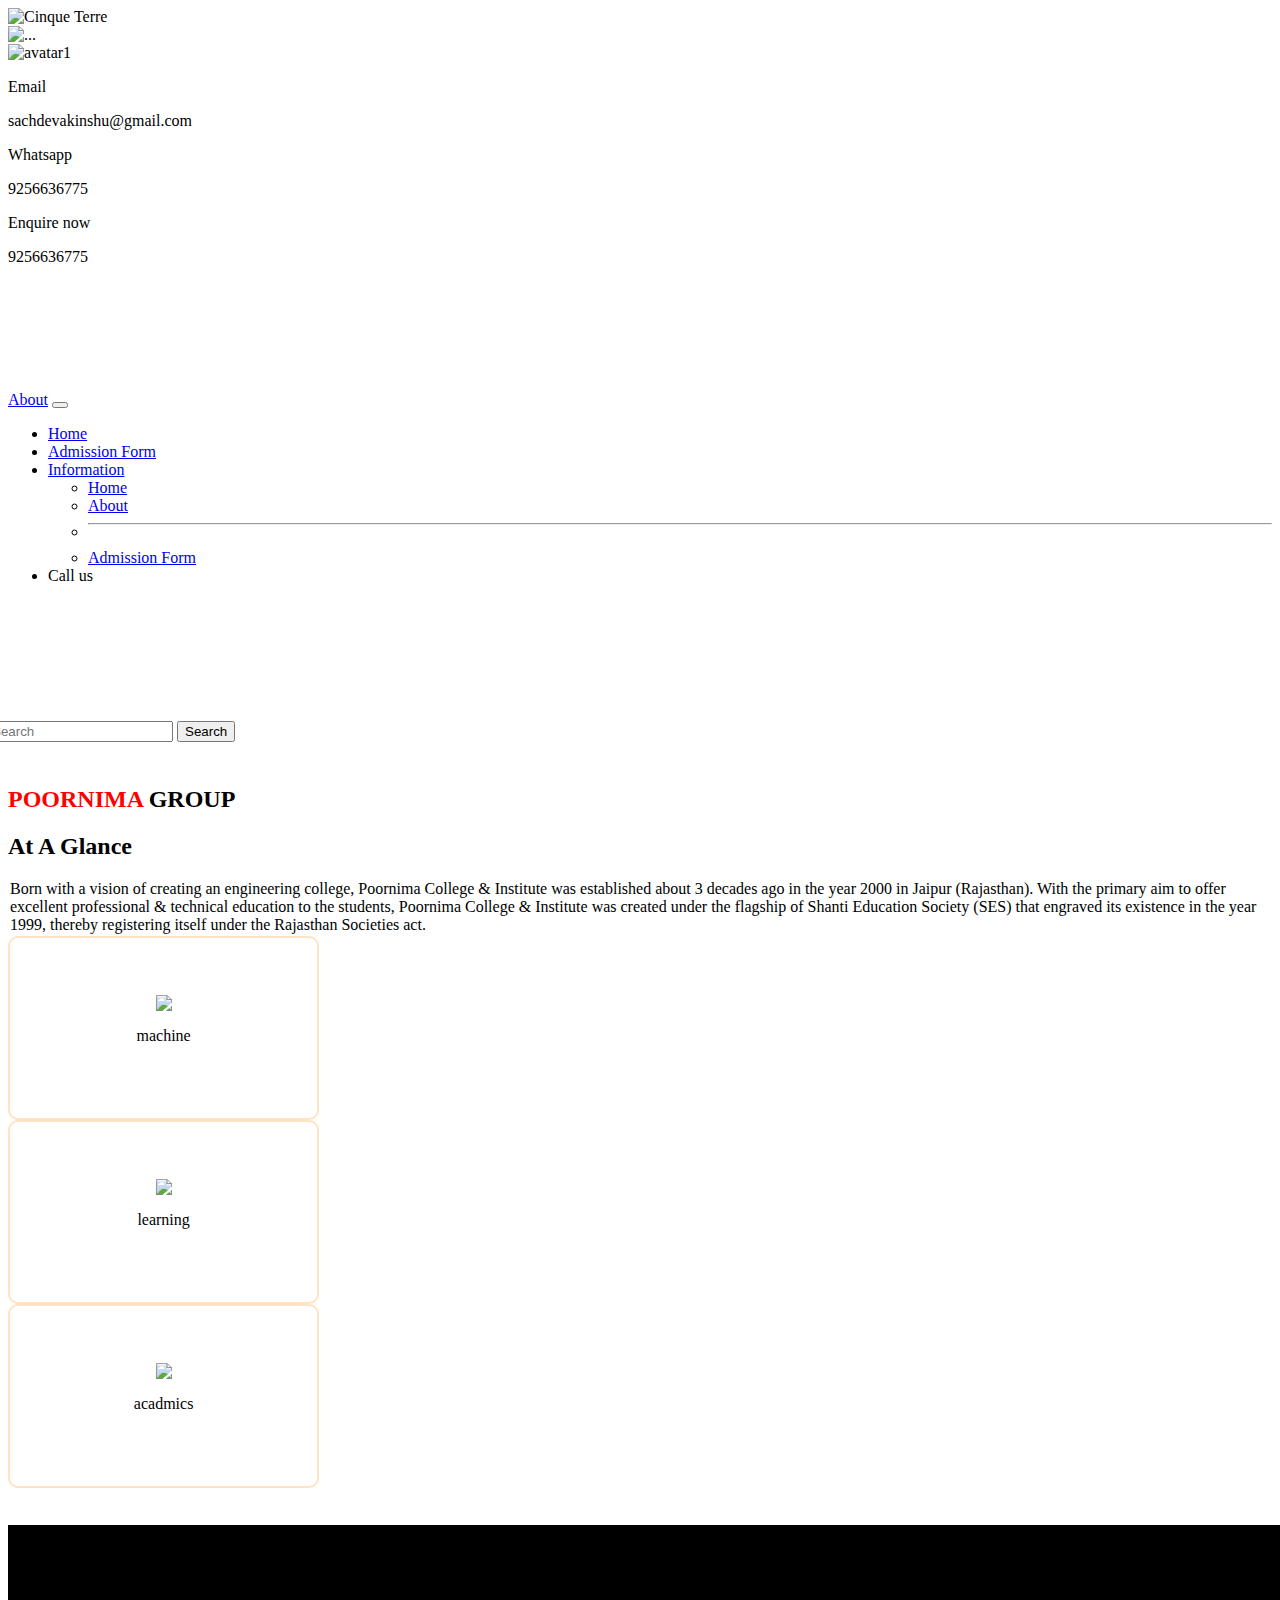
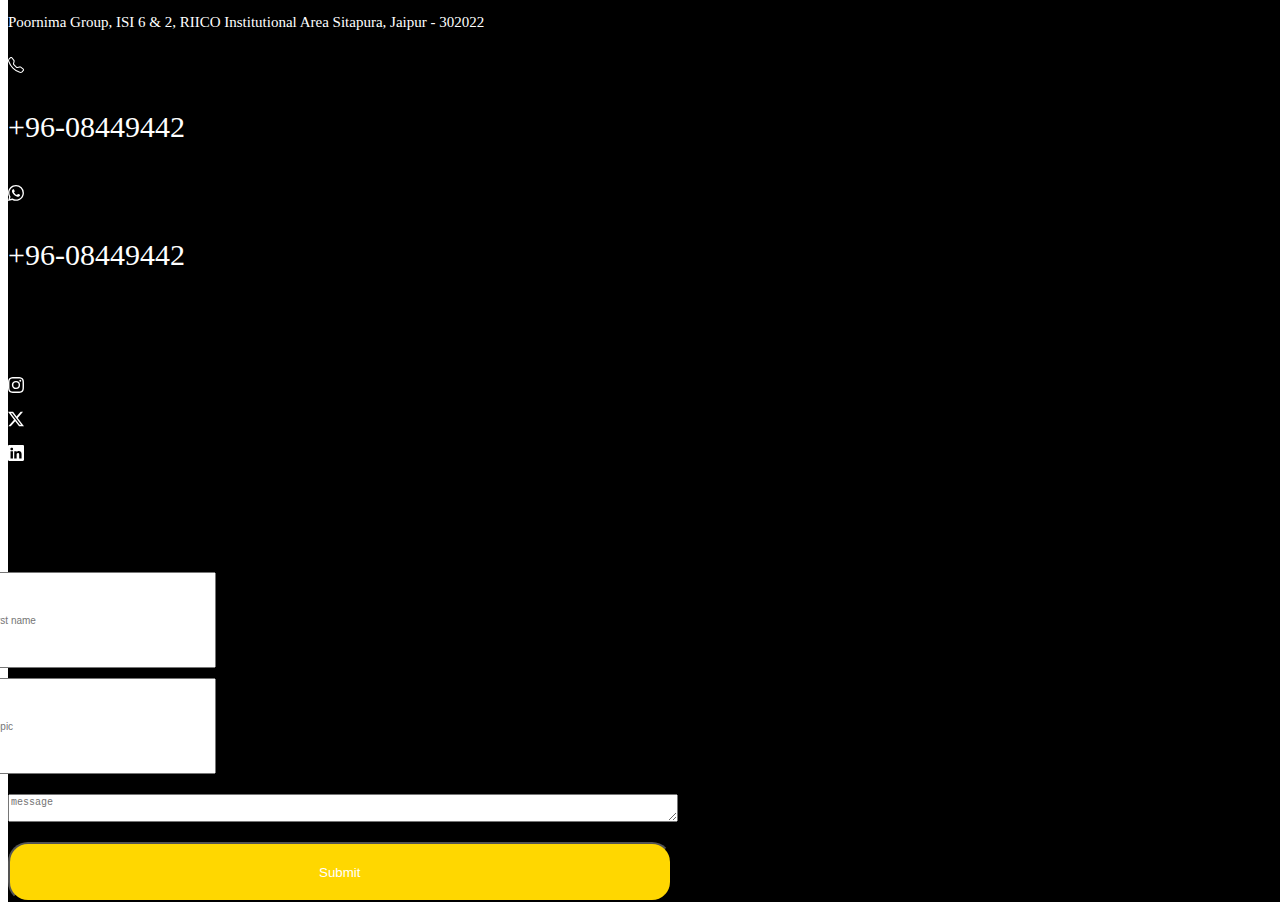
==== index.html @ edadf35c "Uploading code changes" ====
<!DOCTYPE html>
<html lang="en">
  <head>
    <meta charset="UTF-8" />
    <meta name="viewport" content="width=device-width, initial-scale=1.0" />
    <meta http-equiv="X-UA-Compatible" content="ie=edge" />
    <title>HTML + CSS</title>
    <link rel="stylesheet" href="styles.css">
    <link href="https://cdn.jsdelivr.net/npm/bootstrap@5.3.2/dist/css/bootstrap.min.css" rel="stylesheet" integrity="sha384-T3c6CoIi6uLrA9TneNEoa7RxnatzjcDSCmG1MXxSR1GAsXEV/Dwwykc2MPK8M2HN" crossorigin="anonymous">
    <script src="https://cdn.jsdelivr.net/npm/bootstrap@5.3.2/dist/js/bootstrap.bundle.min.js" integrity="sha384-C6RzsynM9kWDrMNeT87bh95OGNyZPhcTNXj1NW7RuBCsyN/o0jlpcV8Qyq46cDfL" crossorigin="anonymous"></script>
  </head>
  <body>

    <div class="container">
      <div class="row">
        <div class="col-sm-2">
          <img src="https://i.postimg.cc/D0L3cQRm/pur-logo.jpg" class="one" alt="Cinque Terre" style="max-width: 100%"> 
        </div>
        <div class="col-sm-2">
          <img src="https://i.postimg.cc/sgwtdPGQ/aicte.png" class="two" alt="..." style="max-width: 50%"  />
        </div>
        <div class="col-sm-2">
          <img class="rounded-circle hidden-xs hidden-sm" alt="avatar1" src="https://i.postimg.cc/J099Fp9j/rtu-logo.png" style="max-width: 100%;" />
        </div>
        <div class="col-sm-2 hidden-xs hidden-sm">
          <p>Email</p>
          <p>sachdevakinshu@gmail.com</p>
        </div>
        <div class="col-sm-2 hidden-xs hidden-sm">
          <p>Whatsapp</p>
          <p>9256636775</p>
        </div>
        <div class="col-sm-2 hidden-xs hidden-sm">
          <p>Enquire now</p>
          <p>9256636775</p>
        </div>
      </div>
    </div>

    <div>
      <nav class="navbar navbar-expand-lg bg-body-tertiary">
        <div class="container-fluid">
          <a class="navbar-brand" href="About.html">About</a>
          <button class="navbar-toggler" type="button" data-bs-toggle="collapse" data-bs-target="#navbarSupportedContent" aria-controls="navbarSupportedContent" aria-expanded="false" aria-label="Toggle navigation">
            <span class="navbar-toggler-icon"></span>
          </button>
          <div class="collapse navbar-collapse" id="navbarSupportedContent">
            <ul class="navbar-nav me-auto mb-2 mb-lg-0">
              <li class="nav-item">
                <a class="nav-link active" aria-current="page" href="#">Home</a>
              </li>
              <li class="nav-item">
                <a class="nav-link" href="index1.html"> Admission Form</a>
              </li>
              <li class="nav-item dropdown">
                <a class="nav-link dropdown-toggle" href="#" role="button" data-bs-toggle="dropdown" aria-expanded="false">
                  Information
                </a>
                <ul class="dropdown-menu">
                  <li><a class="dropdown-item" href="#">Home</a></li>
                  <li><a class="dropdown-item" href="About.html">About</a></li>
                  <li><hr class="dropdown-divider"></li>
                  <li><a class="dropdown-item" href="index1.html">Admission Form</a></li>
                </ul>
              </li>
              <li class="nav-item">
                <a class="nav-link disabled" aria-disabled="true">Call us</a>
              </li>
            </ul>
            <form class="d-flex" role="search">
              <input class="form-control me-2" type="search" placeholder="Search" aria-label="Search">
              <button class="btn btn-outline-success" type="submit">Search</button>
            </form>
          </div>
        </div>
      </nav>
    </div>


    <div>

    <img src="https://i.postimg.cc/HkYfLy3b/por3-bache.jpg" alt="" class="img-fluid"   id="pic" />


    </div>

    <div class="text">

     <h2> <span> POORNIMA</span> GROUP </h2>
     <h2> At A Glance </h2>

     <p class="pidly">Born with a vision of creating an engineering college, Poornima College & Institute was established about 3 decades ago in the year 2000 in Jaipur (Rajasthan). With the primary aim to offer excellent professional & technical education to the students, Poornima College & Institute was created under the flagship of Shanti Education Society (SES) that engraved its existence in the year 1999, thereby registering itself under the Rajasthan Societies act.</p>

    </div>

     <div class="row">


     <div class="col-sm-4">

       <div class="sakshi">


        <img class="sakshipic" src="https://i.postimg.cc/25Qmgxr4/acadmic.png"/>

        <p>machine</p>

       </div>

     </div>
     <div class="col-sm-4">

      <div class="sakshi">

        <img class="sakshipic" src="https://i.postimg.cc/qq5x0y4L/new.png"/>

        <p>learning</p>

      </div>


     </div>
     <div class="col-sm-4">

         <div class="sakshi">

          <img class="sakshipic" src="https://i.postimg.cc/9FYdX6bS/money.png"/>

          <p>acadmics</p>

  

         </div>


     </div>





     </div>





  
     <div class="footer">



        <div class="row">

        
          <div class="col-sm-4  text-white" style="font-size: 30px">
            
      
            <h2>contact us</h2>
          
             <p class="para" style="color: white">Poornima Group, ISI 6 & 2, RIICO Institutional Area Sitapura, Jaipur - 302022</p>
          
               <div class="row">

               <div class="col-sm-2">


                <svg xmlns="http://www.w3.org/2000/svg" width="16" height="16" fill="white" class="bi bi-telephone" viewBox="0 0 16 16">
                  <path d="M3.654 1.328a.678.678 0 0 0-1.015-.063L1.605 2.3c-.483.484-.661 1.169-.45 1.77a17.6 17.6 0 0 0 4.168 6.608 17.6 17.6 0 0 0 6.608 4.168c.601.211 1.286.033 1.77-.45l1.034-1.034a.678.678 0 0 0-.063-1.015l-2.307-1.794a.68.68 0 0 0-.58-.122l-2.19.547a1.75 1.75 0 0 1-1.657-.459L5.482 8.062a1.75 1.75 0 0 1-.46-1.657l.548-2.19a.68.68 0 0 0-.122-.58zM1.884.511a1.745 1.745 0 0 1 2.612.163L6.29 2.98c.329.423.445.974.315 1.494l-.547 2.19a.68.68 0 0 0 .178.643l2.457 2.457a.68.68 0 0 0 .644.178l2.189-.547a1.75 1.75 0 0 1 1.494.315l2.306 1.794c.829.645.905 1.87.163 2.611l-1.034 1.034c-.74.74-1.846 1.065-2.877.702a18.6 18.6 0 0 1-7.01-4.42 18.6 18.6 0 0 1-4.42-7.009c-.362-1.03-.037-2.137.703-2.877z"/>
                </svg>
                              
                

               </div>


          <div class="col-sm-10">

            <p class="num">+96-08449442</p>



          </div>

            <div class="row">

            <div class="col-sm-2">

              <svg xmlns="http://www.w3.org/2000/svg" width="16" height="16" fill="white" class="bi bi-whatsapp" viewBox="0 0 16 16">
                <path d="M13.601 2.326A7.85 7.85 0 0 0 7.994 0C3.627 0 .068 3.558.064 7.926c0 1.399.366 2.76 1.057 3.965L0 16l4.204-1.102a7.9 7.9 0 0 0 3.79.965h.004c4.368 0 7.926-3.558 7.93-7.93A7.9 7.9 0 0 0 13.6 2.326zM7.994 14.521a6.6 6.6 0 0 1-3.356-.92l-.24-.144-2.494.654.666-2.433-.156-.251a6.56 6.56 0 0 1-1.007-3.505c0-3.626 2.957-6.584 6.591-6.584a6.56 6.56 0 0 1 4.66 1.931 6.56 6.56 0 0 1 1.928 4.66c-.004 3.639-2.961 6.592-6.592 6.592m3.615-4.934c-.197-.099-1.17-.578-1.353-.646-.182-.065-.315-.099-.445.099-.133.197-.513.646-.627.775-.114.133-.232.148-.43.05-.197-.1-.836-.308-1.592-.985-.59-.525-.985-1.175-1.103-1.372-.114-.198-.011-.304.088-.403.087-.088.197-.232.296-.346.1-.114.133-.198.198-.33.065-.134.034-.248-.015-.347-.05-.099-.445-1.076-.612-1.47-.16-.389-.323-.335-.445-.34-.114-.007-.247-.007-.38-.007a.73.73 0 0 0-.529.247c-.182.198-.691.677-.691 1.654s.71 1.916.81 2.049c.098.133 1.394 2.132 3.383 2.992.47.205.84.326 1.129.418.475.152.904.129 1.246.08.38-.058 1.171-.48 1.338-.943.164-.464.164-.86.114-.943-.049-.084-.182-.133-.38-.232"/>
              </svg>


            </div>


        <div class="col-sm-10">

           <p class="japan">+96-08449442</p>




        </div>





            </div>



            
 





          </div>
        



        
          
          
          
          </div>
          <div class="col-sm-4  text-white" style="font-size: 30px">
            
            
            
            <p>social link</p>
          
          
               <div class="row">


             <div class="col-sm-2">


              <svg xmlns="http://www.w3.org/2000/svg" width="16" height="16" fill="white" class="bi bi-instagram" viewBox="0 0 16 16">
                <path d="M8 0C5.829 0 5.556.01 4.703.048 3.85.088 3.269.222 2.76.42a3.9 3.9 0 0 0-1.417.923A3.9 3.9 0 0 0 .42 2.76C.222 3.268.087 3.85.048 4.7.01 5.555 0 5.827 0 8.001c0 2.172.01 2.444.048 3.297.04.852.174 1.433.372 1.942.205.526.478.972.923 1.417.444.445.89.719 1.416.923.51.198 1.09.333 1.942.372C5.555 15.99 5.827 16 8 16s2.444-.01 3.298-.048c.851-.04 1.434-.174 1.943-.372a3.9 3.9 0 0 0 1.416-.923c.445-.445.718-.891.923-1.417.197-.509.332-1.09.372-1.942C15.99 10.445 16 10.173 16 8s-.01-2.445-.048-3.299c-.04-.851-.175-1.433-.372-1.941a3.9 3.9 0 0 0-.923-1.417A3.9 3.9 0 0 0 13.24.42c-.51-.198-1.092-.333-1.943-.372C10.443.01 10.172 0 7.998 0zm-.717 1.442h.718c2.136 0 2.389.007 3.232.046.78.035 1.204.166 1.486.275.373.145.64.319.92.599s.453.546.598.92c.11.281.24.705.275 1.485.039.843.047 1.096.047 3.231s-.008 2.389-.047 3.232c-.035.78-.166 1.203-.275 1.485a2.5 2.5 0 0 1-.599.919c-.28.28-.546.453-.92.598-.28.11-.704.24-1.485.276-.843.038-1.096.047-3.232.047s-2.39-.009-3.233-.047c-.78-.036-1.203-.166-1.485-.276a2.5 2.5 0 0 1-.92-.598 2.5 2.5 0 0 1-.6-.92c-.109-.281-.24-.705-.275-1.485-.038-.843-.046-1.096-.046-3.233s.008-2.388.046-3.231c.036-.78.166-1.204.276-1.486.145-.373.319-.64.599-.92s.546-.453.92-.598c.282-.11.705-.24 1.485-.276.738-.034 1.024-.044 2.515-.045zm4.988 1.328a.96.96 0 1 0 0 1.92.96.96 0 0 0 0-1.92m-4.27 1.122a4.109 4.109 0 1 0 0 8.217 4.109 4.109 0 0 0 0-8.217m0 1.441a2.667 2.667 0 1 1 0 5.334 2.667 2.667 0 0 1 0-5.334"/>
              </svg>


             </div>
             <div class="col-sm-2">


              <svg xmlns="http://www.w3.org/2000/svg" width="16" height="16" fill="white" class="bi bi-twitter-x" viewBox="0 0 16 16">
                <path d="M12.6.75h2.454l-5.36 6.142L16 15.25h-4.937l-3.867-5.07-4.425 5.07H.316l5.733-6.57L0 .75h5.063l3.495 4.633L12.601.75Zm-.86 13.028h1.36L4.323 2.145H2.865z"/>
              </svg>




             </div>
             <div class="col-sm-2">



              <svg xmlns="http://www.w3.org/2000/svg" width="16" height="16" fill="white" class="bi bi-linkedin" viewBox="0 0 16 16">
                <path d="M0 1.146C0 .513.526 0 1.175 0h13.65C15.474 0 16 .513 16 1.146v13.708c0 .633-.526 1.146-1.175 1.146H1.175C.526 16 0 15.487 0 14.854zm4.943 12.248V6.169H2.542v7.225zm-1.2-8.212c.837 0 1.358-.554 1.358-1.248-.015-.709-.52-1.248-1.342-1.248S2.4 3.226 2.4 3.934c0 .694.521 1.248 1.327 1.248zm4.908 8.212V9.359c0-.216.016-.432.08-.586.173-.431.568-.878 1.232-.878.869 0 1.216.662 1.216 1.634v3.865h2.401V9.25c0-2.22-1.184-3.252-2.764-3.252-1.274 0-1.845.7-2.165 1.193v.025h-.016l.016-.025V6.169h-2.4c.03.678 0 7.225 0 7.225z"/>
              </svg>




             </div>
             <div class="col-sm-2">



             </div>
             <div class="col-sm-4">



             </div>












               </div>
          
          
          
          
          
          
          
          
          
          
          </div>
          <div class="col-sm-4  text-white" style="font-size: 30px">
            <p>contact form</p>
          
          
              <div class="form">


              <input class="input" type="text" placeholder="first name"/>

              <input class="input" type="text" placeholder="topic" />

              <textarea class="input3"  placeholder="message"></textarea>
               
              <button class="submit">Submit</button>

              </div>
          




          
          
          
          
          
          
          
          
          </div>








        </div>











     </div>














  </body>
</html>
---- styles.css ----
h1 {
  text-decoration: underline;
}

#pic {
  margin-top: 20px;
}

span {
  color: red;
}

.pidly {
  margin: 2px 2px 2px 2px;
}

.sakshi {
  height: 20vh;
  width: 24vw;
  border: 2px solid bisque;
  border-radius: 10px;
}

.sakshi {
  justify-content: center;
  align-items: center;
  display: flex;
  flex-direction: column;
}

.sakshipic {
  max-width: 50%;
}

input {
  margin-left: -20px;
}

.ancher {
  color: red;
  text-decoration: none;
  font-size: 20px;
}

.sanam {
  display: flex;
  flex-direction: column;
  margin-top: 10px;
  justify-content: center;
  align-items: center;
}

input {
  margin-top: 10px;
}

.abc {
  margin-top: 10px;
  width: 39vw;
  height: 60px;
  border-radius: 20px;
  display: flex;
  justify-content: center;
  align-items: center;
}

button {
  margin-top: 120px;
}

.apply {
  margin-top: 20px;
  border-radius: 10px;
  background-color: red;
  color: white;
  height: 50px;
  width: 30vw;
}

.footer {
  height: 100%;
  width: 105%;
  background-color: black;
}

.para {
  font-size: 15px;
  color: white;
}

.num {
  color: white;
}

.japan {
  color: white;
}

.input {
  margin-top: 10px;
  max-width: 220px;
  font-size: 10px;
  height: 10vh;
  justify-content: center;
}

.form {
  display: flex;
  flex-direction: column;
}

.input3 {
  margin-top: 20px;
  width: 50%;
  font-size: 10px;
}

.submit {
  height: 60px;
  width: 50%;
  margin-top: 20px;
  border-radius: 20px;
  background-color: gold;
  color: white;
}

.diffusion {
  max-width: 100%;
}

.chairman {
  max-width: 100%;
}

.chair {
  text-decoration: none;
}

#chai {
  display: flex;
  flex-direction: column;
  justify-content: center;
  align-items: center;
}

.text1{
margin-left: 80px;



}


.creator1{
width: 60%;
border-radius: 50%;
height: 60%;


}
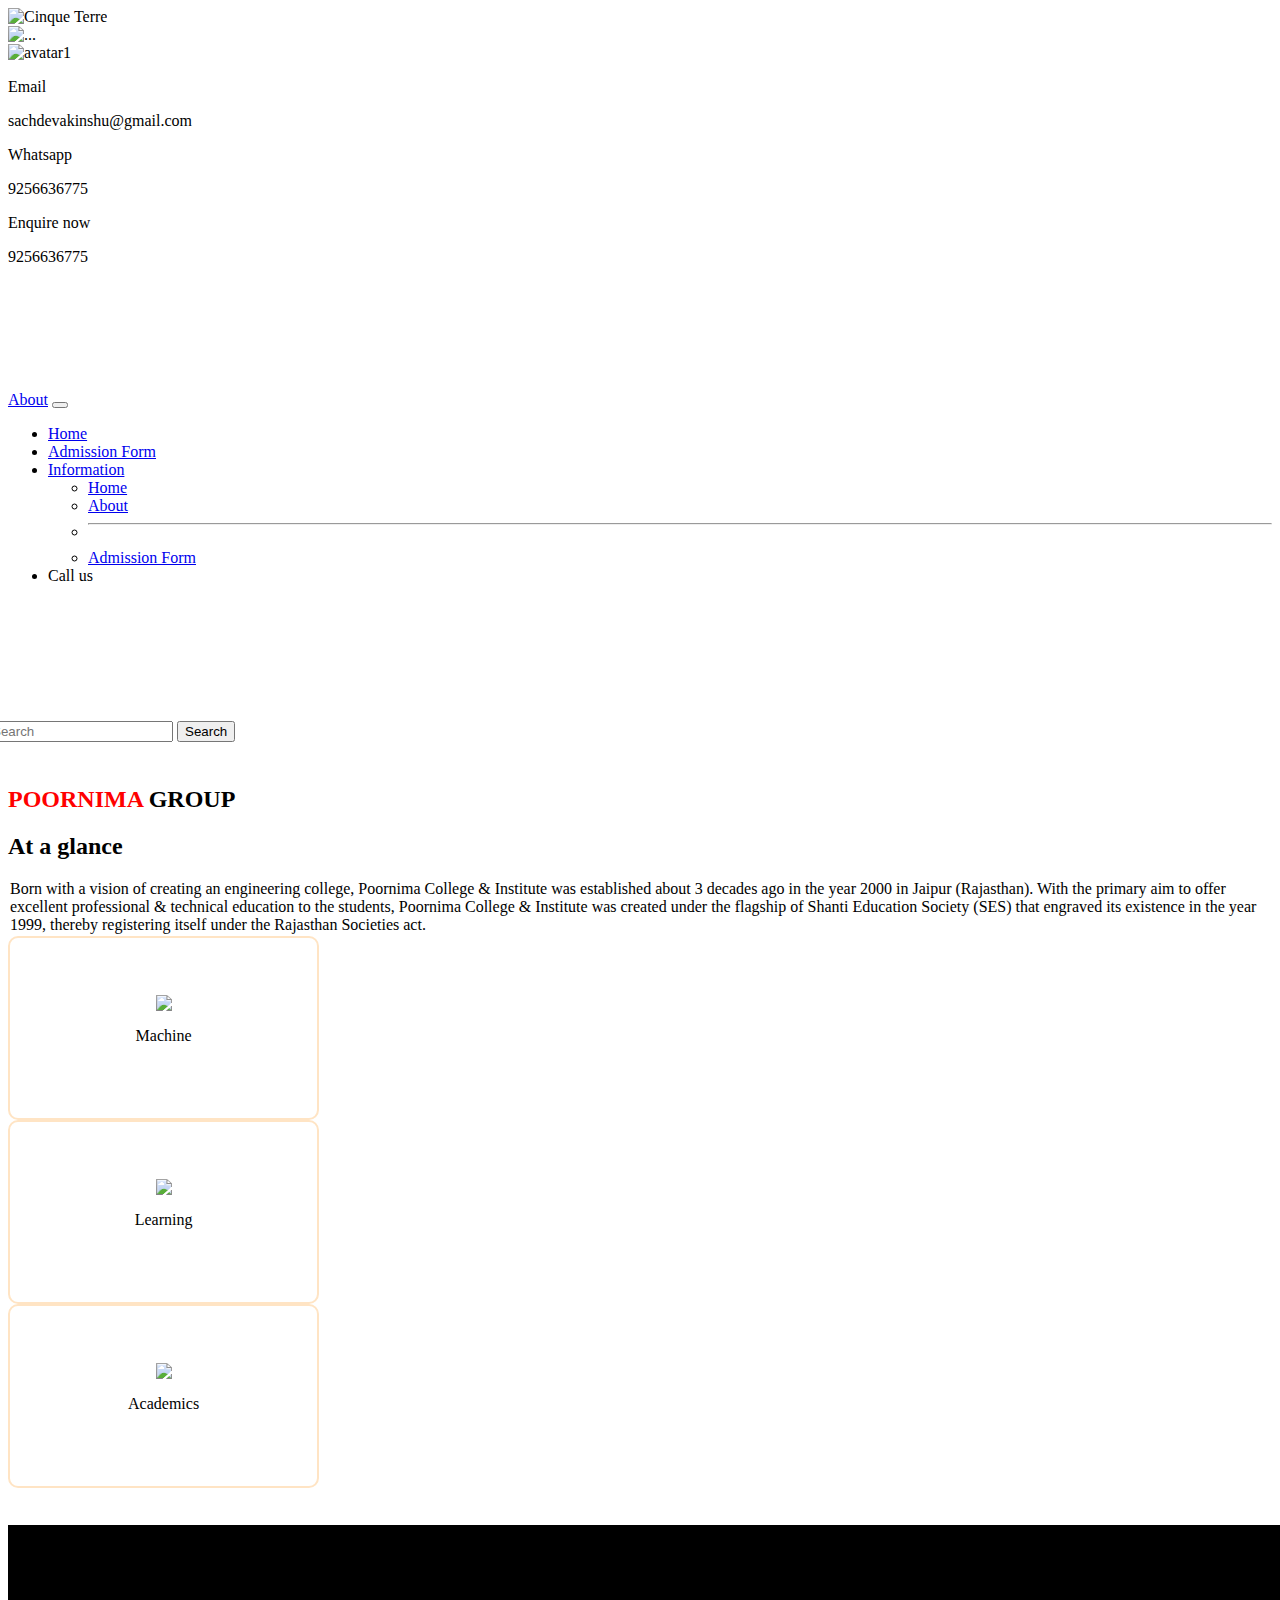
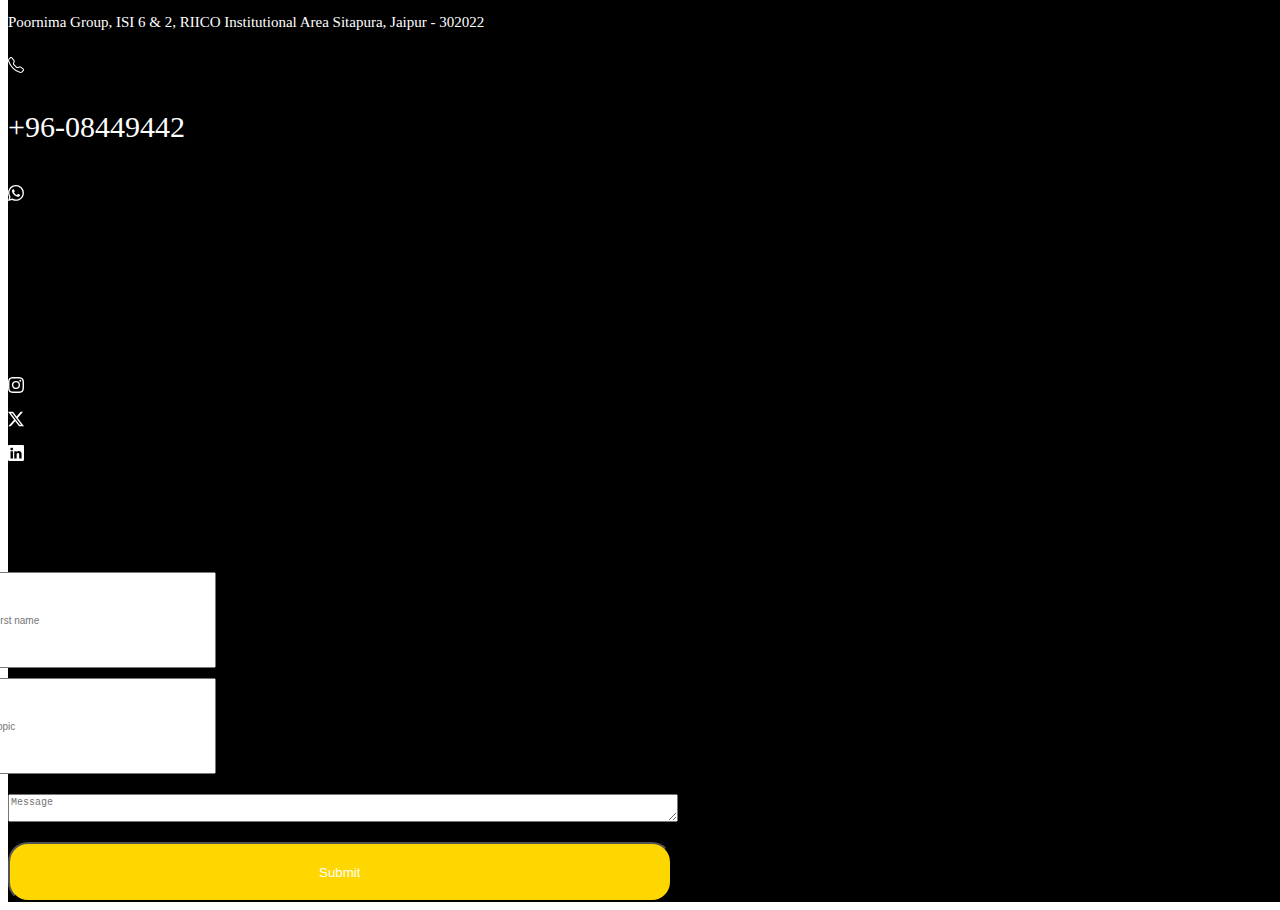
==== commit c6e1dba0: "Code changes by Kinshu - div + text" ====
--- a/index.html
+++ b/index.html
@@ -87,7 +87,7 @@
     <div class="text">
 
      <h2> <span> POORNIMA</span> GROUP </h2>
-     <h2> At A Glance </h2>
+     <h2> At a glance </h2>
 
      <p class="pidly">Born with a vision of creating an engineering college, Poornima College & Institute was established about 3 decades ago in the year 2000 in Jaipur (Rajasthan). With the primary aim to offer excellent professional & technical education to the students, Poornima College & Institute was created under the flagship of Shanti Education Society (SES) that engraved its existence in the year 1999, thereby registering itself under the Rajasthan Societies act.</p>
 
@@ -103,7 +103,7 @@
 
         <img class="sakshipic" src="https://i.postimg.cc/25Qmgxr4/acadmic.png"/>
 
-        <p>machine</p>
+        <p>Machine</p>
 
        </div>
 
@@ -114,7 +114,7 @@
 
         <img class="sakshipic" src="https://i.postimg.cc/qq5x0y4L/new.png"/>
 
-        <p>learning</p>
+        <p>Learning</p>
 
       </div>
 
@@ -126,7 +126,7 @@
 
           <img class="sakshipic" src="https://i.postimg.cc/9FYdX6bS/money.png"/>
 
-          <p>acadmics</p>
+          <p>Academics</p>
 
   
 
@@ -156,7 +156,7 @@
           <div class="col-sm-4  text-white" style="font-size: 30px">
             
       
-            <h2>contact us</h2>
+            <h2>Contact us</h2>
           
              <p class="para" style="color: white">Poornima Group, ISI 6 & 2, RIICO Institutional Area Sitapura, Jaipur - 302022</p>
           
@@ -196,7 +196,7 @@
 
         <div class="col-sm-10">
 
-           <p class="japan">+96-08449442</p>
+           <p class="India">+96-08449442</p>
 
 
 
@@ -232,7 +232,7 @@
             
             
             
-            <p>social link</p>
+            <p>Social Link</p>
           
           
                <div class="row">
@@ -311,11 +311,11 @@
               <div class="form">
 
 
-              <input class="input" type="text" placeholder="first name"/>
-
-              <input class="input" type="text" placeholder="topic" />
-
-              <textarea class="input3"  placeholder="message"></textarea>
+              <input class="input" type="text" placeholder="First name"/>
+
+              <input class="input" type="text" placeholder="Topic" />
+
+              <textarea class="input3"  placeholder="Message"></textarea>
                
               <button class="submit">Submit</button>
 
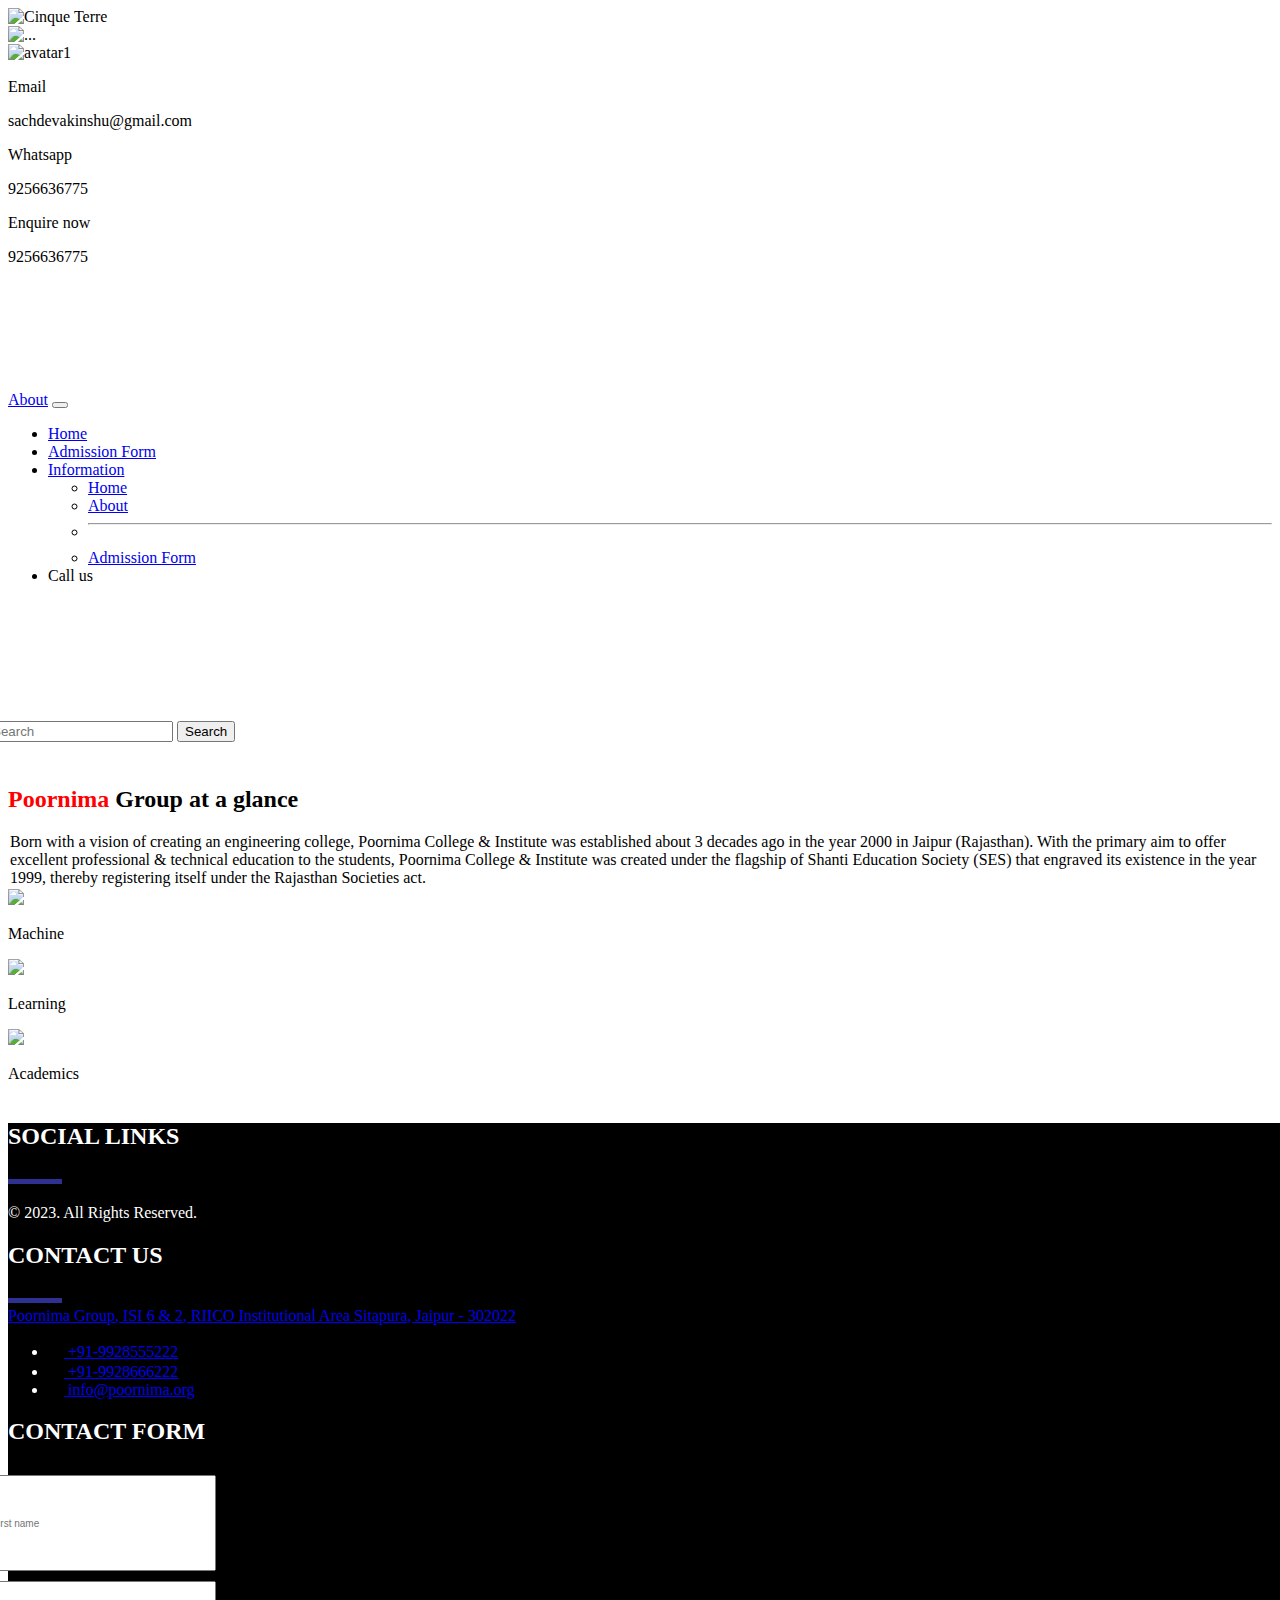
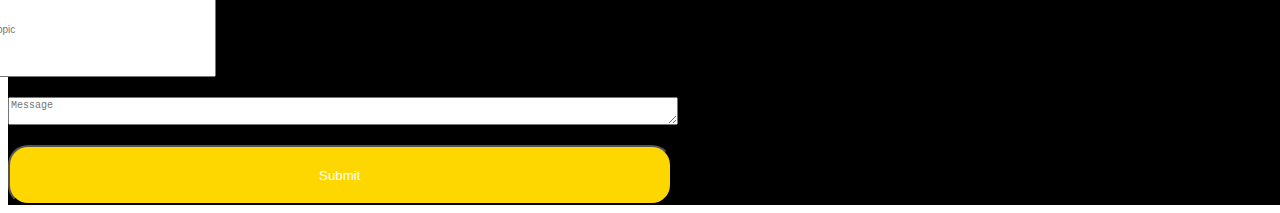
==== commit 1413e062: "Code change by Kinshu" ====
--- a/index.html
+++ b/index.html
@@ -11,6 +11,7 @@
   </head>
   <body>
 
+
     <div class="container">
       <div class="row">
         <div class="col-sm-2">
@@ -86,8 +87,8 @@
 
     <div class="text">
 
-     <h2> <span> POORNIMA</span> GROUP </h2>
-     <h2> At a glance </h2>
+     <h2> <span> Poornima</span> Group at a glance </h2>
+
 
      <p class="pidly">Born with a vision of creating an engineering college, Poornima College & Institute was established about 3 decades ago in the year 2000 in Jaipur (Rajasthan). With the primary aim to offer excellent professional & technical education to the students, Poornima College & Institute was created under the flagship of Shanti Education Society (SES) that engraved its existence in the year 1999, thereby registering itself under the Rajasthan Societies act.</p>
 
@@ -98,10 +99,10 @@
 
      <div class="col-sm-4">
 
-       <div class="sakshi">
-
-
-        <img class="sakshipic" src="https://i.postimg.cc/25Qmgxr4/acadmic.png"/>
+       <div class="setBox">
+
+
+        <img class="setBoxpic" src="https://i.postimg.cc/25Qmgxr4/acadmic.png"/>
 
         <p>Machine</p>
 
@@ -110,9 +111,9 @@
      </div>
      <div class="col-sm-4">
 
-      <div class="sakshi">
-
-        <img class="sakshipic" src="https://i.postimg.cc/qq5x0y4L/new.png"/>
+      <div class="setBox">
+
+        <img class="setBoxpic" src="https://i.postimg.cc/qq5x0y4L/new.png"/>
 
         <p>Learning</p>
 
@@ -122,9 +123,9 @@
      </div>
      <div class="col-sm-4">
 
-         <div class="sakshi">
-
-          <img class="sakshipic" src="https://i.postimg.cc/9FYdX6bS/money.png"/>
+         <div class="setBox">
+
+          <img class="setBoxpic" src="https://i.postimg.cc/9FYdX6bS/money.png"/>
 
           <p>Academics</p>
 
@@ -140,218 +141,109 @@
 
 
      </div>
-
-
-
+     
+     <section class="footer py-5 mb-4 mb-md-0" style="background-color: black; color: white;    margin-top: 40px;">
+      <div class="container">
+        <div class="row">
+  
+          
+          <div class="col-md-4 py-3 py-md-0">
+            <h2 class="sub-heading text-light">SOCIAL LINKS</h2>
+  
+            <svg width="54" height="5" viewBox="0 0 54 5" fill="none" xmlns="http://www.w3.org/2000/svg" id="" class="topicon mb-3 replaced-svg text-light">
+              <rect width="54" height="5" fill="#2E3192"></rect>
+            </svg>
+            <div id="links" class="pt-1 pt-md-3 text-light">
+              <a href="https://www.facebook.com/PoornimaInstitute" class="fa fa-facebook text-light"></a>
+              <a href="#" class="fa fa-instagram text-light"></a>
+              <a href="https://www.linkedin.com/school/2526119" class="fa fa-linkedin text-light"></a>
+              <a href="https://twitter.com/PIET_Jaipur" class="fa fa-twitter text-light"></a>
+              <a href="https://www.youtube.com/channel/UCH5xbFtU757SW-L1Brtxo7g" class="fa fa-youtube text-light"></a>
+            </div>
+            <p class="link-clr pt-4 text-light">© 2023. All Rights Reserved.</p>
+          </div>
+  
+          <div class="col-md-4">
+            <h2 class="sub-heading text-light">CONTACT US</h2>
+            <svg width="54" height="5" viewBox="0 0 54 5" fill="none" xmlns="http://www.w3.org/2000/svg" id="" class="topicon mb-3 replaced-svg">
+              <rect width="54" height="5" fill="#2E3192"></rect>
+            </svg> <br>
+            <div class="pt-1 pt-md-3">
+              <a href="https://goo.gl/maps/VFyi5L9ts9qGJvtA6" class="text-decoration-none f-text text-light">
+                Poornima Group, ISI 6 &amp; 2, RIICO Institutional Area Sitapura, Jaipur - 302022
+              </a>
+            </div>
+            <ul class="p-0 list-unstyled pt-3">
+              <li>
+  
+                <a href="tel:+91-9928555222" class="text-decoration-none f-text text-light"><svg width="16" height="16" viewBox="0 0 16 16" fill="none" xmlns="http://www.w3.org/2000/svg" id="" class="topicon me-2 replaced-svg">
+                    <g clip-path="url(#clip0_122_338)">
+                      <path d="M15.5574 11.2841L12.3574 9.68408C12.2072 9.60912 12.0373 9.58331 11.8716 9.6103C11.7059 9.63729 11.5529 9.71572 11.4343 9.83448L10.0943 11.1745C8.1687 10.8649 5.13433 7.8313 4.82554 5.90573L6.16552 4.56575C6.28428 4.4471 6.36271 4.29411 6.3897 4.12842C6.41669 3.96274 6.39088 3.79276 6.31592 3.64256L4.71594 0.442598C4.66356 0.337707 4.58877 0.245611 4.49686 0.172828C4.40495 0.100044 4.29816 0.0483516 4.18406 0.0214096C4.06996 -0.00553233 3.95133 -0.00706554 3.83657 0.0169185C3.7218 0.0409025 3.61372 0.0898175 3.51996 0.160201L0.319996 2.56017C0.22064 2.63469 0.139999 2.73131 0.0844571 2.8424C0.0289156 2.95348 0 3.07597 0 3.20016C0 10.8561 5.14394 16 12.7998 16C12.924 16 13.0465 15.9711 13.1576 15.9155C13.2687 15.86 13.3653 15.7794 13.4398 15.68L15.8398 12.48C15.9102 12.3863 15.9591 12.2782 15.9831 12.1634C16.0071 12.0487 16.0055 11.93 15.9786 11.8159C15.9516 11.7018 15.9 11.5951 15.8272 11.5031C15.7544 11.4112 15.6623 11.3364 15.5574 11.2841Z">
+                      </path>
+                      <path d="M9.19989 1.59998C10.5785 1.60167 11.9001 2.15007 12.8749 3.12488C13.8497 4.09969 14.3981 5.42133 14.3998 6.79991C14.3998 7.01208 14.4841 7.21556 14.6341 7.36559C14.7842 7.51562 14.9876 7.5999 15.1998 7.5999C15.412 7.5999 15.6155 7.51562 15.7655 7.36559C15.9155 7.21556 15.9998 7.01208 15.9998 6.79991C15.9977 4.99711 15.2806 3.26876 14.0058 1.99399C12.731 0.719215 11.0027 0.00211721 9.19989 0C8.98772 0 8.78424 0.0842844 8.63421 0.234312C8.48419 0.384339 8.3999 0.587819 8.3999 0.79999C8.3999 1.01216 8.48419 1.21564 8.63421 1.36567C8.78424 1.5157 8.98772 1.59998 9.19989 1.59998Z">
+                      </path>
+                      <path d="M9.19989 4.80018C9.73032 4.80018 10.239 5.01089 10.6141 5.38595C10.9892 5.76102 11.1999 6.26972 11.1999 6.80015C11.1999 7.01232 11.2842 7.2158 11.4342 7.36583C11.5842 7.51586 11.7877 7.60014 11.9999 7.60014C12.212 7.60014 12.4155 7.51586 12.5655 7.36583C12.7156 7.2158 12.7998 7.01232 12.7998 6.80015C12.7998 5.84538 12.4206 4.92972 11.7454 4.2546C11.0703 3.57948 10.1547 3.2002 9.19989 3.2002C8.98772 3.2002 8.78424 3.28448 8.63421 3.43451C8.48419 3.58453 8.3999 3.78801 8.3999 4.00019C8.3999 4.21236 8.48419 4.41584 8.63421 4.56586C8.78424 4.71589 8.98772 4.80018 9.19989 4.80018Z">
+                      </path>
+                    </g>
+                    <defs>
+                      <clipPath id="clip0_122_338">
+                        <rect width="16" height="16"></rect>
+                      </clipPath>
+                    </defs>
+                  </svg> +91-9928555222
+                </a>
+              </li>
+              <li class="mt-3">
+                <a href="https://api.whatsapp.com/send?text=Hi!+I+have+an+enquiry&amp;phone=%20+91-9928666222" class="text-decoration-none f-text text-light">
+                  <svg width="16" height="16" viewBox="0 0 16 16" fill="none" xmlns="http://www.w3.org/2000/svg" id="" class="topicon me-2 replaced-svg">
+                    <path d="M8.00031 0.0230633C3.59998 0.0230633 0.0232299 3.60323 0.0232299 8.00015C0.0232299 9.46477 0.422136 10.8911 1.18149 12.1355L0.0391272 15.5591C0.000799078 15.674 0.029512 15.7984 0.11565 15.8846C0.176279 15.9452 0.259212 15.9771 0.342279 15.9771C0.3774 15.9771 0.409318 15.9739 0.444443 15.9612L3.86495 14.8221C5.1124 15.5784 6.53869 15.9771 8.00033 15.9771C12.4007 15.9771 15.9774 12.4004 15.9774 8.00004C15.9774 3.60312 12.4003 0.0229492 8.00033 0.0229492L8.00031 0.0230633ZM13.1056 11.2296C13.1056 11.5072 12.9908 11.7816 12.7928 11.9794L11.9632 12.7995C11.7654 12.9973 11.4974 13.1058 11.223 13.1058H11.1815C6.72369 12.9142 3.08609 9.2767 2.89464 4.82234C2.88182 4.53201 2.9936 4.24474 3.20099 4.03735L4.02109 3.20775C4.21888 3.00996 4.4933 2.89511 4.77415 2.89511H5.08051C5.5176 2.89511 5.91651 3.16955 6.0697 3.58113L6.79726 5.51156C6.93762 5.88803 6.85148 6.31884 6.57397 6.61238L6.27402 6.92821C6.13674 7.07178 6.12085 7.29201 6.23249 7.45464C6.60268 7.99071 7.39396 9.0022 8.549 9.78076C8.70859 9.88613 8.92562 9.8669 9.06596 9.73295L9.39141 9.42659C9.68174 9.14895 10.1126 9.0628 10.489 9.20317L12.4194 9.93072C12.831 10.0871 13.1055 10.4828 13.1055 10.9199L13.1056 11.2296Z">
+                    </path>
+                  </svg> +91-9928666222
+                </a>
+              </li>
+              <li class="mt-3">
+                <a href="mailto:info@poornima.org" class="text-decoration-none f-text text-light" target="_blank">
+                  <svg width="16" height="12" viewBox="0 0 16 12" fill="none" xmlns="http://www.w3.org/2000/svg" id="" class="topicon me-2 replaced-svg">
+                    <g clip-path="url(#clip0_122_349)">
+                      <path d="M8 6.65143L0.977143 0.171429C1.20702 0.0600838 1.45887 0.00151367 1.71429 0H14.2857C14.5411 0.00151367 14.793 0.0600838 15.0229 0.171429L8 6.65143ZM15.8286 0.977143L8.4 7.83429C8.29434 7.93228 8.15554 7.98674 8.01143 7.98674C7.86732 7.98674 7.72852 7.93228 7.62286 7.83429L0.194286 0.977143C0.0750195 1.20516 0.00861598 1.4571 0 1.71429V9.71429C0 10.1689 0.180612 10.605 0.502103 10.9265C0.823594 11.248 1.25963 11.4286 1.71429 11.4286H14.2857C14.7404 11.4286 15.1764 11.248 15.4979 10.9265C15.8194 10.605 16 10.1689 16 9.71429V1.71429C15.9985 1.45887 15.9399 1.20702 15.8286 0.977143Z">
+                      </path>
+                    </g>
+                    <defs>
+                      <clipPath id="clip0_122_349">
+                        <rect width="16" height="11.4286"></rect>
+                      </clipPath>
+                    </defs>
+                  </svg> info@poornima.org
+                </a>
+              </li>
+            </ul>
+          </div>
+          <div class="col-md-4 py-3 py-md-0">
+            <h2 class="sub-heading text-light">CONTACT FORM</h2>
+
+            <div class="col-sm-4  text-white" style="font-size: 30px">
+              <div class="form">
+  
+  
+                <input class="input" type="text" placeholder="First name"/>
+  
+                <input class="input" type="text" placeholder="Topic" />
+  
+                <textarea class="input3"  placeholder="Message"></textarea>
+                 
+                <button class="submit">Submit</button>
+  
+                </div>       
+            
+            </div>
+          </div>
+        </div>
+      </div>
+    </section>
 
 
   
      <div class="footer">
-
-
-
-        <div class="row">
-
-        
-          <div class="col-sm-4  text-white" style="font-size: 30px">
-            
-      
-            <h2>Contact us</h2>
-          
-             <p class="para" style="color: white">Poornima Group, ISI 6 & 2, RIICO Institutional Area Sitapura, Jaipur - 302022</p>
-          
-               <div class="row">
-
-               <div class="col-sm-2">
-
-
-                <svg xmlns="http://www.w3.org/2000/svg" width="16" height="16" fill="white" class="bi bi-telephone" viewBox="0 0 16 16">
-                  <path d="M3.654 1.328a.678.678 0 0 0-1.015-.063L1.605 2.3c-.483.484-.661 1.169-.45 1.77a17.6 17.6 0 0 0 4.168 6.608 17.6 17.6 0 0 0 6.608 4.168c.601.211 1.286.033 1.77-.45l1.034-1.034a.678.678 0 0 0-.063-1.015l-2.307-1.794a.68.68 0 0 0-.58-.122l-2.19.547a1.75 1.75 0 0 1-1.657-.459L5.482 8.062a1.75 1.75 0 0 1-.46-1.657l.548-2.19a.68.68 0 0 0-.122-.58zM1.884.511a1.745 1.745 0 0 1 2.612.163L6.29 2.98c.329.423.445.974.315 1.494l-.547 2.19a.68.68 0 0 0 .178.643l2.457 2.457a.68.68 0 0 0 .644.178l2.189-.547a1.75 1.75 0 0 1 1.494.315l2.306 1.794c.829.645.905 1.87.163 2.611l-1.034 1.034c-.74.74-1.846 1.065-2.877.702a18.6 18.6 0 0 1-7.01-4.42 18.6 18.6 0 0 1-4.42-7.009c-.362-1.03-.037-2.137.703-2.877z"/>
-                </svg>
-                              
-                
-
-               </div>
-
-
-          <div class="col-sm-10">
-
-            <p class="num">+96-08449442</p>
-
-
-
-          </div>
-
-            <div class="row">
-
-            <div class="col-sm-2">
-
-              <svg xmlns="http://www.w3.org/2000/svg" width="16" height="16" fill="white" class="bi bi-whatsapp" viewBox="0 0 16 16">
-                <path d="M13.601 2.326A7.85 7.85 0 0 0 7.994 0C3.627 0 .068 3.558.064 7.926c0 1.399.366 2.76 1.057 3.965L0 16l4.204-1.102a7.9 7.9 0 0 0 3.79.965h.004c4.368 0 7.926-3.558 7.93-7.93A7.9 7.9 0 0 0 13.6 2.326zM7.994 14.521a6.6 6.6 0 0 1-3.356-.92l-.24-.144-2.494.654.666-2.433-.156-.251a6.56 6.56 0 0 1-1.007-3.505c0-3.626 2.957-6.584 6.591-6.584a6.56 6.56 0 0 1 4.66 1.931 6.56 6.56 0 0 1 1.928 4.66c-.004 3.639-2.961 6.592-6.592 6.592m3.615-4.934c-.197-.099-1.17-.578-1.353-.646-.182-.065-.315-.099-.445.099-.133.197-.513.646-.627.775-.114.133-.232.148-.43.05-.197-.1-.836-.308-1.592-.985-.59-.525-.985-1.175-1.103-1.372-.114-.198-.011-.304.088-.403.087-.088.197-.232.296-.346.1-.114.133-.198.198-.33.065-.134.034-.248-.015-.347-.05-.099-.445-1.076-.612-1.47-.16-.389-.323-.335-.445-.34-.114-.007-.247-.007-.38-.007a.73.73 0 0 0-.529.247c-.182.198-.691.677-.691 1.654s.71 1.916.81 2.049c.098.133 1.394 2.132 3.383 2.992.47.205.84.326 1.129.418.475.152.904.129 1.246.08.38-.058 1.171-.48 1.338-.943.164-.464.164-.86.114-.943-.049-.084-.182-.133-.38-.232"/>
-              </svg>
-
-
-            </div>
-
-
-        <div class="col-sm-10">
-
-           <p class="India">+96-08449442</p>
-
-
-
-
-        </div>
-
-
-
-
-
-            </div>
-
-
-
-            
- 
-
-
-
-
-
-          </div>
-        
-
-
-
-        
-          
-          
-          
-          </div>
-          <div class="col-sm-4  text-white" style="font-size: 30px">
-            
-            
-            
-            <p>Social Link</p>
-          
-          
-               <div class="row">
-
-
-             <div class="col-sm-2">
-
-
-              <svg xmlns="http://www.w3.org/2000/svg" width="16" height="16" fill="white" class="bi bi-instagram" viewBox="0 0 16 16">
-                <path d="M8 0C5.829 0 5.556.01 4.703.048 3.85.088 3.269.222 2.76.42a3.9 3.9 0 0 0-1.417.923A3.9 3.9 0 0 0 .42 2.76C.222 3.268.087 3.85.048 4.7.01 5.555 0 5.827 0 8.001c0 2.172.01 2.444.048 3.297.04.852.174 1.433.372 1.942.205.526.478.972.923 1.417.444.445.89.719 1.416.923.51.198 1.09.333 1.942.372C5.555 15.99 5.827 16 8 16s2.444-.01 3.298-.048c.851-.04 1.434-.174 1.943-.372a3.9 3.9 0 0 0 1.416-.923c.445-.445.718-.891.923-1.417.197-.509.332-1.09.372-1.942C15.99 10.445 16 10.173 16 8s-.01-2.445-.048-3.299c-.04-.851-.175-1.433-.372-1.941a3.9 3.9 0 0 0-.923-1.417A3.9 3.9 0 0 0 13.24.42c-.51-.198-1.092-.333-1.943-.372C10.443.01 10.172 0 7.998 0zm-.717 1.442h.718c2.136 0 2.389.007 3.232.046.78.035 1.204.166 1.486.275.373.145.64.319.92.599s.453.546.598.92c.11.281.24.705.275 1.485.039.843.047 1.096.047 3.231s-.008 2.389-.047 3.232c-.035.78-.166 1.203-.275 1.485a2.5 2.5 0 0 1-.599.919c-.28.28-.546.453-.92.598-.28.11-.704.24-1.485.276-.843.038-1.096.047-3.232.047s-2.39-.009-3.233-.047c-.78-.036-1.203-.166-1.485-.276a2.5 2.5 0 0 1-.92-.598 2.5 2.5 0 0 1-.6-.92c-.109-.281-.24-.705-.275-1.485-.038-.843-.046-1.096-.046-3.233s.008-2.388.046-3.231c.036-.78.166-1.204.276-1.486.145-.373.319-.64.599-.92s.546-.453.92-.598c.282-.11.705-.24 1.485-.276.738-.034 1.024-.044 2.515-.045zm4.988 1.328a.96.96 0 1 0 0 1.92.96.96 0 0 0 0-1.92m-4.27 1.122a4.109 4.109 0 1 0 0 8.217 4.109 4.109 0 0 0 0-8.217m0 1.441a2.667 2.667 0 1 1 0 5.334 2.667 2.667 0 0 1 0-5.334"/>
-              </svg>
-
-
-             </div>
-             <div class="col-sm-2">
-
-
-              <svg xmlns="http://www.w3.org/2000/svg" width="16" height="16" fill="white" class="bi bi-twitter-x" viewBox="0 0 16 16">
-                <path d="M12.6.75h2.454l-5.36 6.142L16 15.25h-4.937l-3.867-5.07-4.425 5.07H.316l5.733-6.57L0 .75h5.063l3.495 4.633L12.601.75Zm-.86 13.028h1.36L4.323 2.145H2.865z"/>
-              </svg>
-
-
-
-
-             </div>
-             <div class="col-sm-2">
-
-
-
-              <svg xmlns="http://www.w3.org/2000/svg" width="16" height="16" fill="white" class="bi bi-linkedin" viewBox="0 0 16 16">
-                <path d="M0 1.146C0 .513.526 0 1.175 0h13.65C15.474 0 16 .513 16 1.146v13.708c0 .633-.526 1.146-1.175 1.146H1.175C.526 16 0 15.487 0 14.854zm4.943 12.248V6.169H2.542v7.225zm-1.2-8.212c.837 0 1.358-.554 1.358-1.248-.015-.709-.52-1.248-1.342-1.248S2.4 3.226 2.4 3.934c0 .694.521 1.248 1.327 1.248zm4.908 8.212V9.359c0-.216.016-.432.08-.586.173-.431.568-.878 1.232-.878.869 0 1.216.662 1.216 1.634v3.865h2.401V9.25c0-2.22-1.184-3.252-2.764-3.252-1.274 0-1.845.7-2.165 1.193v.025h-.016l.016-.025V6.169h-2.4c.03.678 0 7.225 0 7.225z"/>
-              </svg>
-
-
-
-
-             </div>
-             <div class="col-sm-2">
-
-
-
-             </div>
-             <div class="col-sm-4">
-
-
-
-             </div>
-
-
-
-
-
-
-
-
-
-
-
-
-               </div>
-          
-          
-          
-          
-          
-          
-          
-          
-          
-          
-          </div>
-          <div class="col-sm-4  text-white" style="font-size: 30px">
-            <p>contact form</p>
-          
-          
-              <div class="form">
-
-
-              <input class="input" type="text" placeholder="First name"/>
-
-              <input class="input" type="text" placeholder="Topic" />
-
-              <textarea class="input3"  placeholder="Message"></textarea>
-               
-              <button class="submit">Submit</button>
-
-              </div>
-          
-
-
-
-
-          
-          
-          
-          
-          
-          
-          
-          
-          </div>
-
-
-
-
-
-
-
-
-        </div>
-
-
-
-
-
-
-
-
-
 
 
      </div>
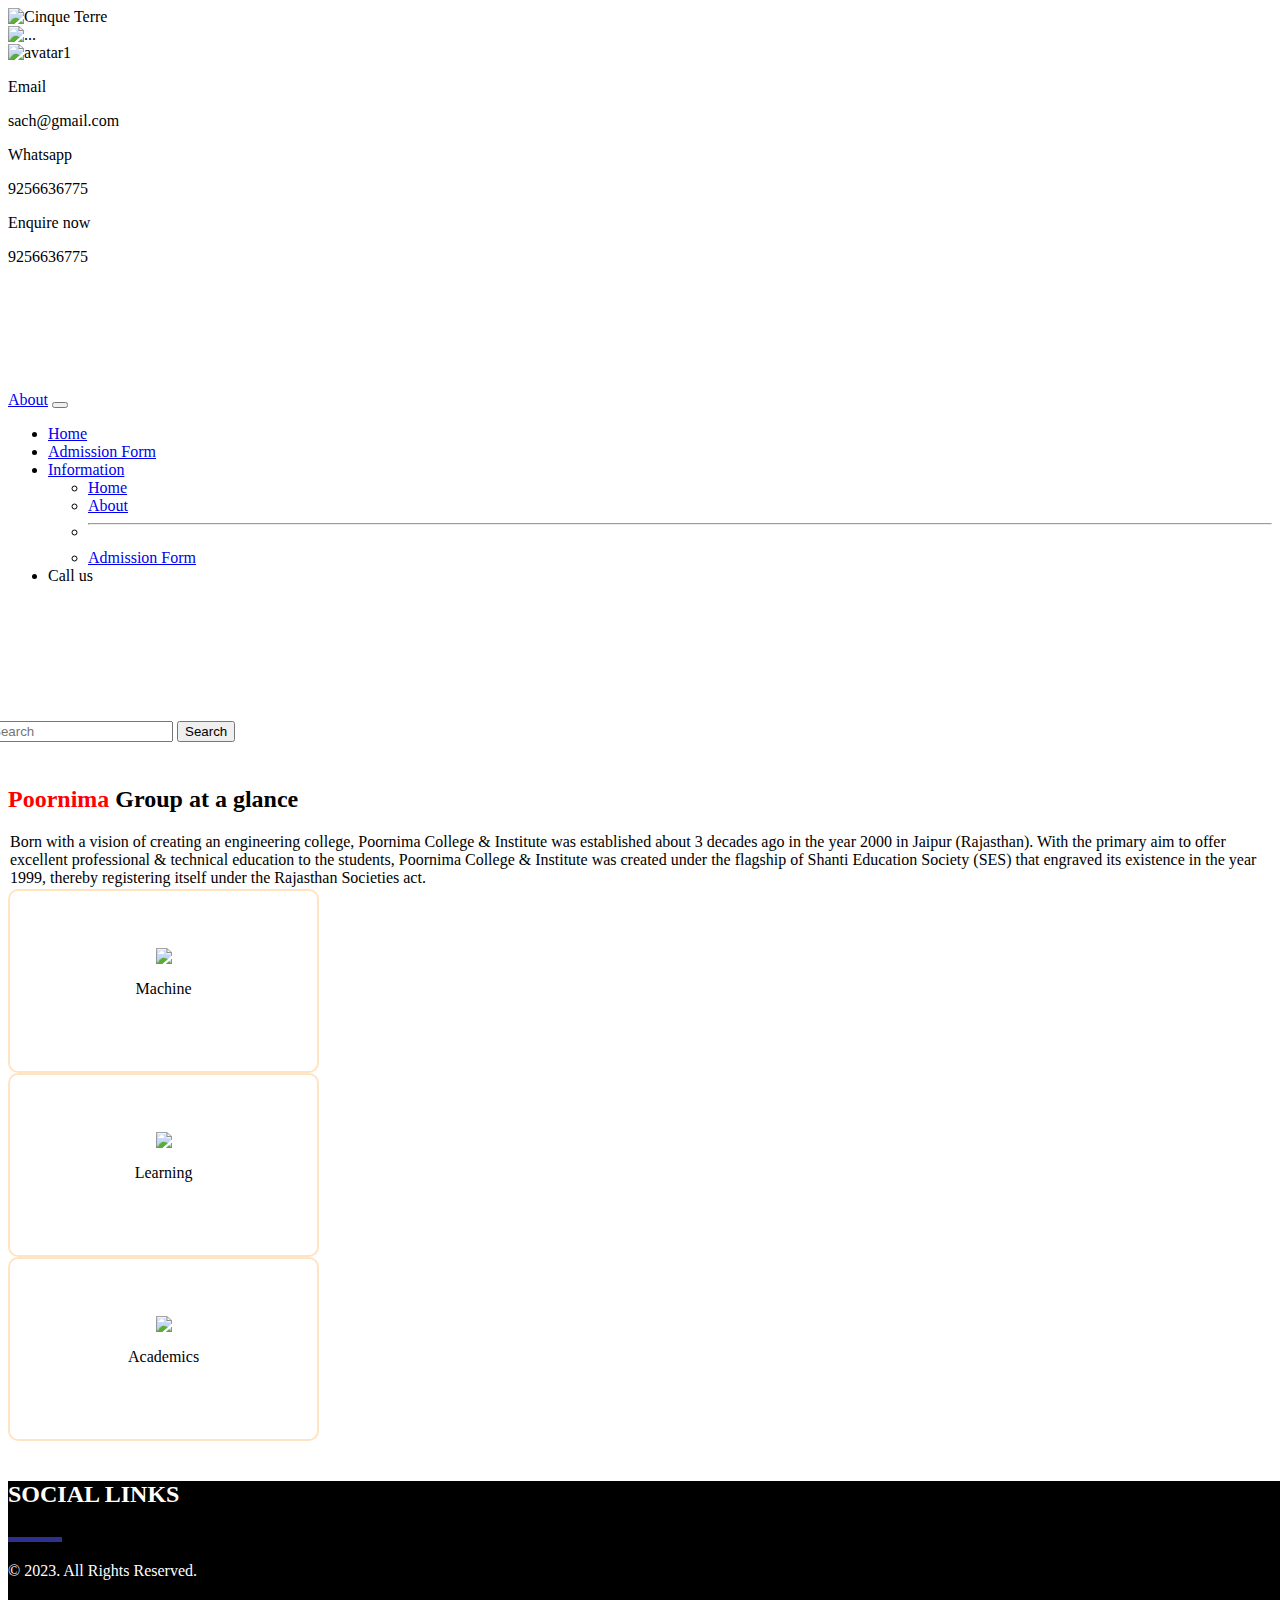
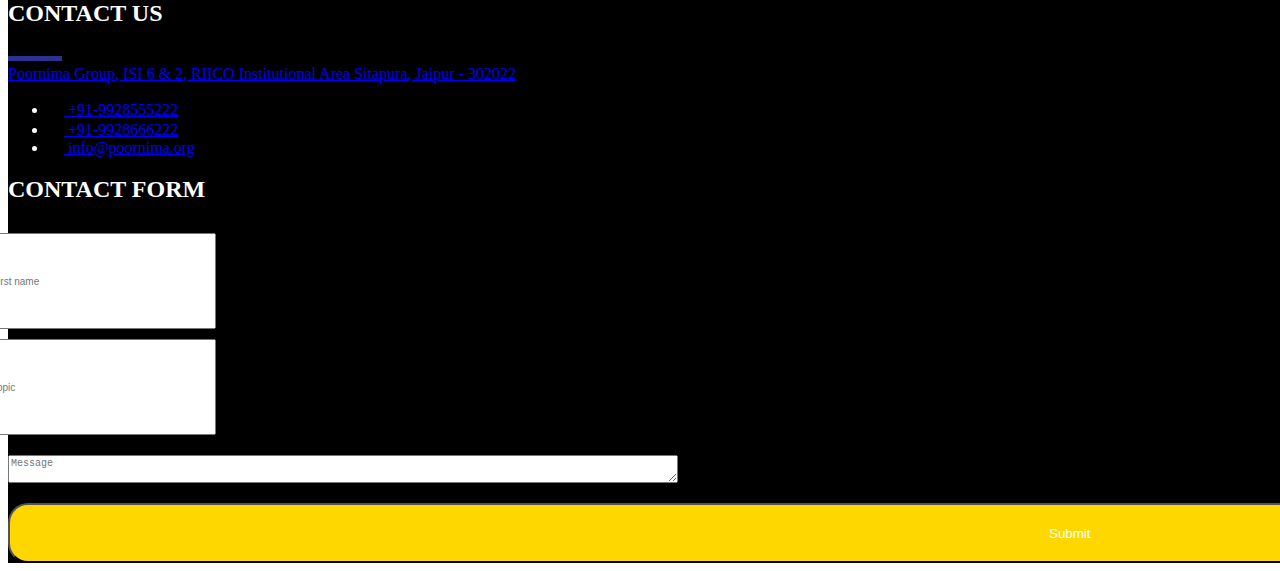
==== commit 4b6c4e9a: "Code change By Kinshu" ====
--- a/index.html
+++ b/index.html
@@ -25,7 +25,7 @@
         </div>
         <div class="col-sm-2 hidden-xs hidden-sm">
           <p>Email</p>
-          <p>sachdevakinshu@gmail.com</p>
+          <p>sach@gmail.com</p>
         </div>
         <div class="col-sm-2 hidden-xs hidden-sm">
           <p>Whatsapp</p>
--- a/styles.css
+++ b/styles.css
@@ -14,21 +14,21 @@
   margin: 2px 2px 2px 2px;
 }
 
-.sakshi {
+.setBox {
   height: 20vh;
   width: 24vw;
   border: 2px solid bisque;
-  border-radius: 10px;
+  border-radius: 10px;  
 }
 
-.sakshi {
+.setBox {
   justify-content: center;
   align-items: center;
   display: flex;
   flex-direction: column;
 }
 
-.sakshipic {
+.setBoxpic {
   max-width: 50%;
 }
 
@@ -117,7 +117,7 @@
 
 .submit {
   height: 60px;
-  width: 50%;
+  width: 160%;
   margin-top: 20px;
   border-radius: 20px;
   background-color: gold;
@@ -155,6 +155,7 @@
 width: 60%;
 border-radius: 50%;
 height: 60%;
+margin-left: 3px;
 
 
 }
